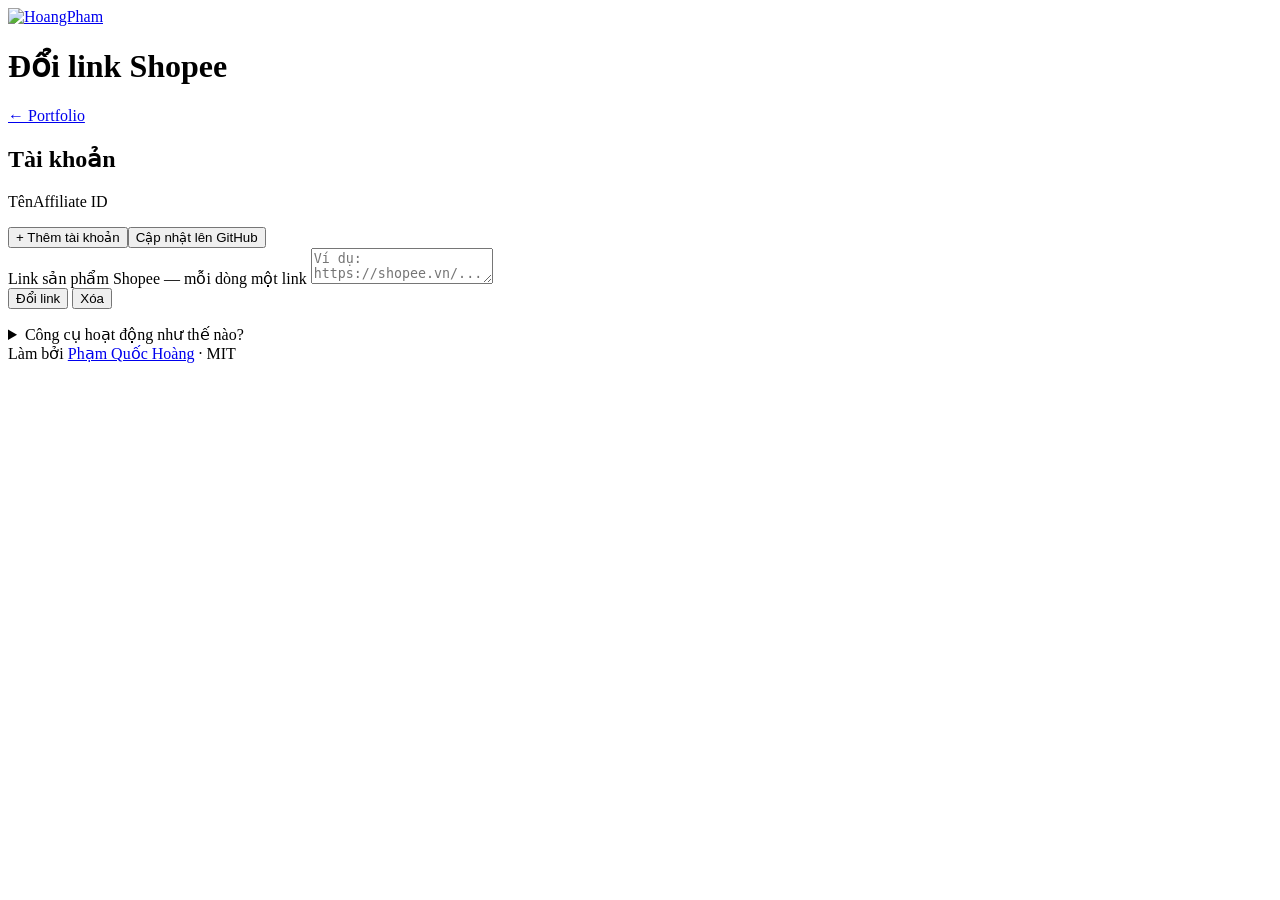
==== index.html @ 31e1b989 "style: add-account button next to publish" ====
<!doctype html>
<html lang="vi">
  <head>
    <meta charset="utf-8" />
    <!-- 404.html is a copy of this page so /link-converter/<name> works on GitHub Pages -->
    <base href="/link-converter/" />
    <meta name="viewport" content="width=device-width, initial-scale=1" />
    <meta name="robots" content="noindex" />
    <title>Shopee Link Converter – Đổi nhiều link Shopee theo nhiều Affiliate ID</title>
    <link rel="icon" href="brand/favicon.ico" sizes="any" />
    <link rel="icon" href="brand/hp-favicon.svg" type="image/svg+xml" />
    <link rel="stylesheet" href="style.css?v=31" />
  </head>
  <body>
    <main class="wrap">
      <header class="top">
        <a class="brand" href="https://hoangpham.is-a.dev" aria-label="HoangPham"><img src="brand/hp-icon.svg" alt="HoangPham" width="40" height="40" /></a>
        <div class="top-text"><h1>Đổi link Shopee</h1></div>
        <div class="top-actions">
          <a class="ghost back" href="https://hoangpham.is-a.dev/tools">← Portfolio</a>
        </div>
      </header>

      <div id="who" class="who" hidden></div>

      <section class="convert" id="accSection">
        <div class="sec-head"><h2>Tài khoản</h2><span id="accCount" class="muted small"></span></div>
        <div class="acc-head"><span>Tên</span><span>Affiliate ID</span><span></span></div>
        <div id="accounts" class="accounts"></div>
        <div class="publish-bar">
          <p id="pubStatus" class="pub-status muted small"></p>
          <div class="publish-actions"><button id="addAcc" class="outline" type="button">+ Thêm tài khoản</button><button id="publish" class="primary" type="button">Cập nhật lên GitHub</button></div>
        </div>
      </section>

      <section class="convert" id="convSection">
        <div class="field">
          <label for="links">Link sản phẩm Shopee — mỗi dòng một link</label>
          <textarea id="links" placeholder="Ví dụ: https://shopee.vn/..."></textarea>
        </div>
        <div class="bar-actions">
          <button id="run" class="primary" type="button">Đổi link</button>
          <button id="clear" class="outline" type="button">Xóa</button>
        </div>
        <p id="summary" class="label small"></p>
      </section>

      <section id="out" hidden>
        <div class="bar-actions" id="copyAll" style="margin-bottom:10px"></div>
        <div id="results" class="results"></div>
      </section>

      <details class="howto">
        <summary>Công cụ hoạt động như thế nào?</summary>
        <ol>
          <li>Mỗi tài khoản gồm tên (duy nhất) và Affiliate ID Shopee. Tên tạo ra link riêng dạng <code>hoangpham.is-a.dev/link-converter/ten-tai-khoan</code>.</li>
          <li>Gửi link đó cho bạn bè. Họ dán link sản phẩm Shopee (nhiều dòng cũng được) và nhận link đã gắn đúng Affiliate ID của tài khoản.</li>
          <li>Link gốc được làm sạch: gỡ link affiliate cũ, bỏ tham số theo dõi, chỉ giữ thông tin phân loại sản phẩm.</li>
        </ol>
        <p><b>Lưu ý:</b> link rút gọn (<code>s.shopee.vn/…</code>, <code>shp.ee/…</code>) cần mở ra trên trình duyệt để lấy link sản phẩm đầy đủ rồi mới dán vào, vì trang này chạy hoàn toàn trên máy bạn và không gọi máy chủ. Link tạo ra có dạng <code>s.shopee.vn/an_redir?origin_link=…&amp;affiliate_id=…</code>.</p>
      </details>

      <footer class="muted small">Làm bởi <a href="https://hoangpham.is-a.dev" target="_blank" rel="noopener">Phạm Quốc Hoàng</a> · MIT</footer>
    </main>
    <script src="shopee.js?v=31"></script>
    <script src="app.js?v=31"></script>
  </body>
</html>
---- style.css ----
:root {
  --bg: #ffffff;
  --fg: #0f172a;
  --muted: #64748b;
  --border: #e2e8f0;
  --soft: #f1f5f9;
  --primary: #2563eb;
  --primary-fg: #ffffff;
  --good: #16a34a;
  --warn: #d97706;
  color-scheme: light dark;
}
@media (prefers-color-scheme: dark) {
  :root {
    --bg: #0b1120;
    --fg: #e2e8f0;
    --muted: #94a3b8;
    --border: #1e293b;
    --soft: #111827;
    --primary: #3b82f6;
    --good: #4ade80;
    --warn: #fbbf24;
  }
}
* { box-sizing: border-box; }
body {
  margin: 0;
  background: var(--bg);
  color: var(--fg);
  font: 15px/1.6 ui-sans-serif, system-ui, -apple-system, "Segoe UI", Roboto, sans-serif;
}
.wrap { max-width: 860px; margin: 0 auto; padding: 32px 16px 48px; display: grid; gap: 16px; }
h1 { margin: 0; font-size: 26px; line-height: 1.25; }
a { color: var(--primary); }
.muted { color: var(--muted); }
.small { font-size: 12.5px; }
.top { display: flex; justify-content: space-between; align-items: flex-start; gap: 12px; }
.top p { margin: 4px 0 0; }
.top-actions { display: flex; gap: 4px; flex-shrink: 0; }
button, select, .ghost { font: inherit; color: inherit; cursor: pointer; }
.ghost {
  background: none; border: 0; border-radius: 999px; padding: 6px 10px;
  font-size: 13px; font-weight: 600; text-decoration: none; color: var(--fg);
}
.ghost:hover { background: var(--soft); }
.drop {
  width: 100%; display: flex; flex-direction: column; align-items: center; gap: 6px; text-align: center;
  padding: 36px 16px; border: 2px dashed var(--border); border-radius: 14px; background: none;
  transition: background .15s, border-color .15s;
}
.drop svg { color: var(--muted); }
.drop:hover, .drop.over { background: var(--soft); border-color: var(--primary); }
.panel { border: 1px solid var(--border); border-radius: 14px; padding: 16px; }
.settings { display: grid; gap: 14px; }
@media (max-width: 640px) { .settings { grid-template-columns: 1fr; } }
.field { display: grid; gap: 6px; }
.label { font-size: 12.5px; color: var(--muted); }
.label b { color: var(--fg); }
.seg { display: flex; gap: 4px; }
.seg button {
  flex: 1; padding: 6px 4px; border: 1px solid var(--border); border-radius: 8px; background: none;
  font-size: 12px; font-weight: 600;
}
.seg button.active { background: var(--primary); border-color: var(--primary); color: var(--primary-fg); }
input[type="range"] { width: 100%; accent-color: var(--primary); }
input[type="range"]:disabled { opacity: .4; }
select { width: 100%; padding: 6px 8px; border: 1px solid var(--border); border-radius: 8px; background: var(--bg); }
.bar { display: flex; flex-wrap: wrap; justify-content: space-between; align-items: center; gap: 8px; }
.bar p { margin: 0; }
.actions { display: flex; gap: 8px; }
.primary, .outline {
  height: 32px; padding: 0 12px; border-radius: 8px; font-size: 13px; font-weight: 600; border: 1px solid var(--primary);
}
.primary { background: var(--primary); color: var(--primary-fg); }
.outline { background: none; border-color: var(--border); }
.primary:disabled, .outline:disabled { opacity: .5; cursor: default; }
.good { color: var(--good); }
.warn { color: var(--warn); }
#list { list-style: none; margin: 12px 0 0; padding: 0; display: grid; gap: 8px; }
#list li { display: flex; align-items: center; gap: 12px; border: 1px solid var(--border); border-radius: 12px; padding: 8px; }
#list img { width: 56px; height: 56px; object-fit: cover; border-radius: 8px; border: 1px solid var(--border); flex-shrink: 0; }
#list .info { flex: 1; min-width: 0; font-size: 13.5px; }
#list .name { font-weight: 600; overflow: hidden; text-overflow: ellipsis; white-space: nowrap; }
#list .meta { font-size: 12.5px; color: var(--muted); }
footer { text-align: center; padding-top: 8px; }

/* List */
.row-actions { display: flex; gap: 6px; flex-shrink: 0; }
.icon { width: 30px; height: 30px; border: 1px solid var(--border); border-radius: 8px; background: none; color: var(--muted); }
.icon:hover { color: var(--warn); }

[hidden] { display: none !important; }

/* List actions: same-size buttons on one row */
.row-actions { display: flex; align-items: center; gap: 6px; flex-shrink: 0; }
.btn-sm {
  height: 32px; min-width: 32px; padding: 0 12px; display: inline-flex; align-items: center; justify-content: center; gap: 6px;
  border: 1px solid var(--border); border-radius: 8px; background: none; font-size: 13px; font-weight: 600;
}
.btn-sm:hover:not(:disabled) { background: var(--soft); }
.btn-sm:disabled { opacity: .5; cursor: default; }
.btn-icon { width: 32px; padding: 0; color: var(--muted); font-size: 14px; }
.btn-icon:hover { color: var(--warn); }
@media (max-width: 640px) {
  .btn-sm span { display: none; }
  .btn-sm { padding: 0; width: 32px; }
}

/* Convert bar */
.convert { display: grid; gap: 10px; border: 1px solid var(--border); border-radius: 14px; padding: 14px 16px; }
.convert .seg { max-width: 420px; }
.convert .seg button { padding: 8px 4px; font-size: 13px; }
.convert #quality { max-width: 520px; }
.drop { padding: 48px 16px; }
.seg button:disabled { opacity: .4; cursor: not-allowed; }

/* Brand */
.top { align-items: center; }
.brand { flex-shrink: 0; display: block; line-height: 0; }
.top-text { flex: 1; min-width: 0; }

/* File type badge */
.badge {
  width: 48px; height: 48px; flex-shrink: 0; display: grid; place-items: center; border-radius: 10px;
  font-size: 11px; font-weight: 800; letter-spacing: .02em; color: #fff; background: #64748b;
}
.badge.pdf { background: #dc2626; }
.badge.docx { background: #2563eb; }
.badge.pptx { background: #ea580c; }
.badge.xlsx { background: #16a34a; }
.note { margin: 0; }

/* How it works */
.howto { border: 1px solid var(--border); border-radius: 14px; padding: 0 16px; font-size: 14px; }
.howto summary { cursor: pointer; font-weight: 600; padding: 12px 0; }
.howto[open] summary { border-bottom: 1px solid var(--border); margin-bottom: 4px; }
.howto ol { padding-left: 20px; margin: 10px 0; }
.howto li { margin: 4px 0; }
.howto p { margin: 8px 0 12px; color: var(--muted); }
.howto p b { color: var(--fg); }
html[lang="vi"] .howto[lang="en"], html[lang="en"] .howto[lang="vi"] { display: none; }
.badge.docm { background: #2563eb; }
.badge.pptm { background: #ea580c; }
.badge.xlsm { background: #16a34a; }
.badge.odt { background: #0369a1; }
.badge.ods { background: #15803d; }
.badge.odp { background: #c2410c; }
.badge.epub { background: #7c3aed; }
.badge.jpg, .badge.jpeg, .badge.png, .badge.webp { background: #0891b2; }

/* Container like Tailwind's: full width with breakpoint max-widths */
.wrap { width: 100%; max-width: 1280px; padding: 32px 16px 48px; }
@media (min-width: 640px) { .wrap { padding-left: 24px; padding-right: 24px; } }
@media (min-width: 1024px) { .wrap { padding-left: 32px; padding-right: 32px; } }
kbd { font: 600 11.5px ui-monospace, monospace; padding: 1px 5px; border: 1px solid var(--border); border-bottom-width: 2px; border-radius: 5px; background: var(--soft); color: var(--fg); }

/* QR generator */
.qr-grid { display: grid; gap: 16px; grid-template-columns: 1fr; }
@media (min-width: 900px) { .qr-grid { grid-template-columns: minmax(0, 1fr) 360px; align-items: start; } }
.field { display: grid; gap: 6px; }
.field label { font-size: 12.5px; color: var(--muted); }
.field input, .field select, .field textarea {
  width: 100%; height: 38px; padding: 0 10px; border: 1px solid var(--border); border-radius: 8px;
  background: var(--bg); color: var(--fg); font: inherit; font-size: 14px;
}
.field textarea { height: 96px; padding: 8px 10px; resize: vertical; }
.row2 { display: grid; gap: 12px; grid-template-columns: 1fr; }
@media (min-width: 640px) { .row2 { grid-template-columns: 1fr 1fr; } }
.form { display: grid; gap: 12px; }
.seg-wrap { flex-wrap: wrap; }
.seg-wrap button { flex: 1 0 auto; padding: 8px 12px; font-size: 13px; }
.preview { display: grid; gap: 12px; justify-items: center; position: sticky; top: 16px; }
.preview canvas { width: 100%; max-width: 320px; height: auto; border-radius: 12px; border: 1px solid var(--border); background: #fff; }
.preview .actions { width: 100%; max-width: 320px; }
.preview .actions button { flex: 1; }
.colors { display: flex; gap: 12px; flex-wrap: wrap; align-items: center; }
.colors label { display: flex; gap: 6px; align-items: center; font-size: 13px; }
.colors input[type="color"] { width: 32px; height: 32px; padding: 0; border: 1px solid var(--border); border-radius: 8px; background: none; }
.check-row { display: flex; gap: 8px; align-items: center; font-size: 13px; }
.warn-text { color: var(--warn); font-size: 12.5px; min-height: 1em; text-align: center; }

/* Header: back link + mobile layout */
.top-actions { align-items: center; }
.back { color: var(--primary); }
@media (max-width: 640px) {
  .top { flex-wrap: wrap; align-items: flex-start; gap: 10px 12px; }
  .top-actions { order: -1; width: 100%; justify-content: flex-end; margin: -8px -10px 0 0; }
  .top-actions .back { margin-right: auto; margin-left: -10px; }
  .brand img { width: 36px; height: 36px; }
  h1 { font-size: 22px; }
  .top p { font-size: 13.5px; }
}

/* Select: own chevron icon (inline SVG), same look as inputs */
.select { position: relative; display: block; }
.select select { appearance: none; -webkit-appearance: none; cursor: pointer; padding-right: 38px; }
.select .chev {
  position: absolute; right: 12px; top: 50%; transform: translateY(-50%); pointer-events: none;
  color: var(--muted); transition: transform .15s, color .15s;
}
.select:hover .chev, .select select:focus + .chev { color: var(--primary); }
.select select:focus + .chev { transform: translateY(-50%) rotate(180deg); }
.field input:focus, .field select:focus, .field textarea:focus { outline: none; border-color: var(--primary); box-shadow: 0 0 0 3px color-mix(in srgb, var(--primary) 20%, transparent); }
.field select:hover, .field input:hover { border-color: color-mix(in srgb, var(--primary) 40%, var(--border)); }
.field select option { background: var(--bg); color: var(--fg); }

/* Option buttons: regular text weight */
.seg button, .seg button b, .seg-q b { font-weight: 400; }

/* Header: title only */
.top p[data-i18n="subtitle"] { display: none; }
.top { align-items: center; }

/* Minimal font weights: regular text everywhere, medium only for the title */
strong, b, button, .ghost, .primary, .outline, .btn-sm, .seg button, .seg button b,
summary, .howto summary, #list .name, .file-row .name, .page, label, .label b, #detected b { font-weight: 400; }
h1 { font-weight: 600; }
.badge { font-weight: 600; }

/* Style row: color chips + logo switch */
.colors { gap: 8px; }
.chip {
  display: inline-flex; align-items: center; gap: 10px; height: 44px; padding: 0 12px 0 6px;
  border: 1px solid var(--border); border-radius: 10px; background: var(--bg); cursor: pointer; font-size: 13px;
}
.chip:hover { border-color: color-mix(in srgb, var(--primary) 40%, var(--border)); }
.color-chip input[type="color"] {
  width: 32px; height: 32px; padding: 0; border: 0; border-radius: 7px; background: none; cursor: pointer;
}
.color-chip input[type="color"]::-webkit-color-swatch-wrapper { padding: 0; }
.color-chip input[type="color"]::-webkit-color-swatch { border: 1px solid var(--border); border-radius: 7px; }
.color-chip input[type="color"]::-moz-color-swatch { border: 1px solid var(--border); border-radius: 7px; }
.chip-text { display: grid; line-height: 1.2; }
.chip-text code { font: 11.5px ui-monospace, monospace; color: var(--muted); }
.switch { padding: 0 12px; }
.switch input { position: absolute; opacity: 0; pointer-events: none; }
.switch .track {
  position: relative; width: 34px; height: 20px; border-radius: 999px; background: var(--border); transition: background .15s; flex-shrink: 0;
}
.switch .track::after {
  content: ""; position: absolute; top: 2px; left: 2px; width: 16px; height: 16px; border-radius: 999px; background: #fff;
  box-shadow: 0 1px 2px rgba(0,0,0,.25); transition: transform .15s;
}
.switch input:checked + .track { background: var(--primary); }
.switch input:checked + .track::after { transform: translateX(14px); }
.switch input:focus-visible + .track { outline: 2px solid var(--primary); outline-offset: 2px; }
#pickLogo { height: 44px; border-radius: 10px; }

/* Shopee link converter */
.field textarea.mono { font: 13px/1.5 ui-monospace, SFMono-Regular, Menlo, monospace; height: 140px; }
.accounts { display: grid; gap: 8px; }
.acc-row { display: grid; grid-template-columns: 1fr 1fr 32px; gap: 8px; align-items: center; }
.acc-row input { height: 36px; padding: 0 10px; border: 1px solid var(--border); border-radius: 8px; background: var(--bg); color: var(--fg); font: inherit; font-size: 14px; }
.acc-row input.bad { border-color: var(--warn); }
.results { display: grid; gap: 10px; }
.res { border: 1px solid var(--border); border-radius: 12px; padding: 10px 12px; display: grid; gap: 8px; }
.res-head { font-size: 13px; color: var(--muted); overflow: hidden; text-overflow: ellipsis; white-space: nowrap; }
.res-head.err { color: var(--warn); white-space: normal; }
.res-line { display: grid; grid-template-columns: 140px 1fr auto; gap: 8px; align-items: center; }
.res-line b { font-size: 13px; overflow: hidden; text-overflow: ellipsis; white-space: nowrap; }
.res-line code { font: 12px ui-monospace, Menlo, monospace; background: var(--soft); border-radius: 6px; padding: 6px 8px; overflow: hidden; text-overflow: ellipsis; white-space: nowrap; }
@media (max-width: 640px) { .res-line { grid-template-columns: 1fr auto; } .res-line b { grid-column: 1 / -1; } .acc-row { grid-template-columns: 1fr 1fr 32px; } }
.bar-actions { display: flex; flex-wrap: wrap; gap: 8px; }

.acc-row{grid-template-columns:1fr 1fr auto auto}
.who{margin:0 0 12px;padding:10px 14px;border-radius:10px;background:#eef4ff;color:#1d4ed8;font-weight:600}
@media (max-width:640px){.acc-row{grid-template-columns:1fr 1fr}}
.acc{display:grid;gap:6px;padding-bottom:10px;border-bottom:1px dashed var(--border)}
.acc:last-child{border-bottom:0}
.acc-row{grid-template-columns:1fr 1fr 32px}
.acc-link{display:flex;gap:6px;align-items:center;min-width:0}
.acc-link code{flex:1;min-width:0;overflow:hidden;text-overflow:ellipsis;white-space:nowrap;padding:6px 10px;border-radius:8px;background:var(--soft,#f3f4f6);font-size:13px}
.acc-link a.btn-sm{text-decoration:none;display:inline-flex;align-items:center}
.acc-link.off code{color:var(--muted,#888)}
.acc-link.off button,.acc-link.off a{opacity:.4;pointer-events:none}
@media (max-width:640px){.acc-row{grid-template-columns:1fr 1fr 32px}}

/* Admin layout */
.top-text .sub{margin:2px 0 0}
.sec-head{display:flex;justify-content:space-between;align-items:flex-start;gap:12px;margin-bottom:14px}
.sec-head h2{margin:0 0 4px;font-size:17px}
.sec-head p{margin:0}
.pill{flex:none;padding:4px 10px;border-radius:999px;background:#eef4ff;color:#1d4ed8;font-size:12px;font-weight:600}
.acc-head{display:grid;grid-template-columns:1fr 1fr 32px;gap:8px;padding:0 2px 6px;font-size:12px;font-weight:600;color:var(--muted,#64748b);text-transform:uppercase;letter-spacing:.03em}
.accounts{display:grid;gap:10px}
.acc{padding:12px;border:1px solid var(--border);border-radius:12px;background:var(--bg);border-bottom:1px solid var(--border)}
.acc:last-child{border-bottom:1px solid var(--border)}
.acc-link{display:grid;grid-template-columns:auto 1fr auto auto;gap:8px;align-items:center;margin-top:8px}
.acc-link-label{font-size:12px;font-weight:600;color:var(--muted,#64748b);white-space:nowrap}
.acc-link code{padding:7px 10px;background:#f1f5f9;border-radius:8px;font-size:13px;color:#1d4ed8}
.acc-link .btn-sm{height:32px;padding:0 12px}
.acc-link a.btn-sm{justify-content:center;border:1px solid var(--border);border-radius:8px;color:inherit}
.add-acc{width:100%;margin-top:10px;height:40px;border:1px dashed var(--border);border-radius:12px;background:transparent;color:#1d4ed8;font:inherit;font-weight:600;cursor:pointer}
.add-acc:hover{background:#f8fafc}
.publish-bar{display:flex;justify-content:space-between;align-items:center;gap:12px;margin-top:16px;padding-top:14px;border-top:1px solid var(--border)}
.pub-status{margin:0}
.pub-status.ok{color:#15803d;font-weight:600}
.pub-status.err{color:#b91c1c;font-weight:600}
@media (max-width:640px){
  .acc-head{display:none}
  .acc-link{grid-template-columns:1fr auto auto}
  .acc-link-label{grid-column:1/-1}
  .publish-bar{flex-direction:column-reverse;align-items:stretch}
}
.acc-head{padding:0 13px 6px;grid-template-columns:1fr 1fr 32px}

/* Friend view: who this converter belongs to */
.who{display:flex;align-items:center;gap:14px;margin:0 0 16px;padding:16px 18px;border:1px solid var(--border);border-radius:14px;background:linear-gradient(135deg,#fff7f3 0%,#fff 60%);color:var(--fg);font-weight:400}
.who[hidden]{display:none}
.who-avatar{flex:none;display:grid;place-items:center;width:46px;height:46px;border-radius:50%;background:#ee4d2d;color:#fff;font-weight:700;font-size:16px;letter-spacing:.02em}
.who div{flex:1;min-width:0;display:grid;gap:2px}
.who small{font-size:13px;color:var(--muted,#64748b)}
.who strong{font-size:19px;line-height:1.2;font-weight:700}
.who-tag{flex:none;padding:5px 10px;border-radius:999px;background:#fff1ec;color:#d73211;font-size:12px;font-weight:600}
.who.missing{background:#fef2f2;border-color:#fecaca;color:#b91c1c;font-weight:600}
@media (max-width:640px){.who-tag{display:none}}
.acc-link .btn-sm{display:inline-flex;align-items:center;justify-content:center;height:34px;padding:0 14px;border:1px solid var(--border);border-radius:8px;background:var(--bg);color:var(--fg);font:inherit;font-size:13px;font-weight:600;white-space:nowrap;text-decoration:none;cursor:pointer}
.acc-link .btn-sm:hover{background:#f8fafc}
@media (max-width:640px){
  .acc-link{grid-template-columns:1fr 1fr}
  .acc-link-label,.acc-link code{grid-column:1/-1}
  .acc-link .btn-sm{height:38px}
}
.accounts,.acc,.acc-row,.acc-link{min-width:0}
.acc-row{grid-template-columns:minmax(0,1fr) minmax(0,1fr) 32px}
.acc-row input{min-width:0;width:100%}
.acc-link{grid-template-columns:auto minmax(0,1fr) auto auto}
.acc-link code{min-width:0;display:block}
@media (max-width:640px){
  .acc-link{grid-template-columns:minmax(0,1fr) minmax(0,1fr)}
  .acc-link .btn-sm{width:100%;padding:0}
}

.who{margin:0;padding:12px 16px;gap:12px}
.who-avatar{width:40px;height:40px;font-size:15px}
.who strong{font-size:18px}
#summary:empty{display:none}
/* Focus: border only, no ring/outline */
input:focus, textarea:focus, select:focus,
.field input:focus, .field textarea:focus, .field select:focus, .acc-row input:focus { outline: none; box-shadow: none; border-color: var(--primary); }

/* Friend view: plain "Tài khoản: <name>" line */
.who{display:block;margin:0;padding:0;border:0;background:none;font-size:14px;font-weight:400;color:var(--muted,#64748b)}
.who strong{font-size:inherit;font-weight:600;color:var(--fg)}
.who.missing{padding:10px 14px;border:1px solid #fecaca;border-radius:10px;background:#fef2f2;color:#b91c1c}

.toast{position:fixed;left:50%;bottom:24px;z-index:50;transform:translate(-50%,12px);padding:10px 16px;border-radius:10px;background:#0f172a;color:#fff;font-size:14px;font-weight:500;box-shadow:0 8px 24px rgba(15,23,42,.18);opacity:0;pointer-events:none;transition:opacity .18s,transform .18s}
.toast.show{opacity:1;transform:translate(-50%,0)}

/* Lighter weights, less noise */
.sec-head{align-items:baseline;margin-bottom:10px}
.sec-head h2{font-size:16px;font-weight:600;margin:0}
.acc-head{text-transform:none;letter-spacing:0;font-weight:400;font-size:13px}
.acc-link-label{font-weight:400}
.acc-link .btn-sm,.add-acc,.pub-status.ok,.pub-status.err,.toast{font-weight:400}
.acc-link code{color:var(--fg)}
.add-acc{color:var(--muted,#64748b)}
.add-acc:hover{color:var(--primary)}
.publish-bar{margin-top:12px;padding-top:12px}
.acc-link code{background:none;padding:0;border-radius:0;font-family:inherit;font-size:14px}
/* One text color and size for labels and values */
.acc-head,.acc-link-label,#accCount{color:var(--fg);font-size:14px}
/* Size scale: 14px text, 36px controls everywhere */
.acc-row input,.acc-link .btn-sm,.acc-row .btn-icon,.add-acc,#publish,#run,#clear{height:36px;font-size:14px}
.acc-row{grid-template-columns:minmax(0,1fr) minmax(0,1fr) 36px}
.acc-head{grid-template-columns:minmax(0,1fr) minmax(0,1fr) 36px}
.acc-row .btn-icon{width:36px;padding:0;display:inline-flex;align-items:center;justify-content:center}
.acc-link .btn-sm{padding:0 14px}
#publish,#run,#clear{padding:0 16px;border-radius:8px}
.add-acc{border-radius:8px}
.acc{padding:12px;border-radius:10px}
.acc-link{margin-top:10px}
.sec-head h2{font-size:16px}
@media (max-width:640px){.acc-link .btn-sm{height:36px}}

/* Friend results: full link, plain text */
#copyAll[hidden]{display:none}
.res{display:grid;gap:6px;padding:12px;border:1px solid var(--border);border-radius:10px;font-size:14px}
.res-row{margin:0;line-height:1.5;color:var(--fg)}
.res-url{word-break:break-all}
.res.err .res-row{color:var(--warn)}
.res-actions{display:flex;gap:8px;margin-top:4px}
.res-actions .btn-sm,#copyAll .btn-sm{display:inline-flex;align-items:center;justify-content:center;height:36px;padding:0 14px;border:1px solid var(--border);border-radius:8px;background:var(--bg);color:var(--fg);font:inherit;font-size:14px;font-weight:400;text-decoration:none;cursor:pointer}
.res-actions .btn-sm:hover,#copyAll .btn-sm:hover{background:#f8fafc}
#summary{color:var(--warn)}

.res{gap:8px;padding:14px 16px}
.res-row{display:grid;grid-template-columns:72px minmax(0,1fr);gap:12px;align-items:baseline}
.res-key{color:var(--muted,#64748b)}
.res-name{color:var(--fg);text-decoration:none}
.res-name:hover{text-decoration:underline}
.res-url{word-break:break-all;font-size:13px;line-height:1.5}
.res-actions{margin:4px 0 0 84px}
@media (max-width:640px){.res-row{grid-template-columns:1fr;gap:2px}.res-actions{margin-left:0}}
.res-key{color:var(--fg)}
.res-actions .btn-sm,#copyAll .btn-sm{white-space:nowrap;padding:0 14px;min-width:0}
@media (max-width:640px){
  .res-actions{display:grid;grid-template-columns:1fr 1fr;margin-left:0}
  .res-actions .btn-sm,#copyAll .btn-sm{width:100%}
  #copyAll{display:grid}
}

/* Result card: product name, then one link row like the admin page */
.res{gap:8px}
.res-name{display:block;overflow:hidden;text-overflow:ellipsis;white-space:nowrap;font-size:14px}
.res-link{display:grid;grid-template-columns:minmax(0,1fr) auto auto;gap:8px;align-items:center}
.res-link .res-url{overflow:hidden;text-overflow:ellipsis;white-space:nowrap;word-break:normal;color:var(--muted,#64748b);font-size:13px}
.res-link .btn-sm{display:inline-flex;align-items:center;justify-content:center;height:36px;padding:0 14px;border:1px solid var(--border);border-radius:8px;background:var(--bg);color:var(--fg);font:inherit;font-size:14px;font-weight:400;white-space:nowrap;text-decoration:none;cursor:pointer}
.res-link .btn-sm:hover{background:#f8fafc}
@media (max-width:640px){.res-link{grid-template-columns:1fr 1fr}.res-link .res-url{grid-column:1/-1}.res-link .btn-sm{width:100%}}

/* Copy = primary action, Mở link = secondary */
.acc-link .btn-copy,.res-link .btn-copy,#copyAll .btn-copy{background:var(--primary);border-color:var(--primary);color:#fff}
.acc-link .btn-copy:hover,.res-link .btn-copy:hover,#copyAll .btn-copy:hover{background:var(--primary);filter:brightness(.92)}

.publish-actions{display:flex;gap:8px}
#addAcc{height:36px;padding:0 16px;border:1px solid var(--border);border-radius:8px;background:var(--bg);color:var(--fg);font-size:14px;font-weight:400}
#addAcc:hover{background:#f8fafc}
@media (max-width:640px){.publish-actions{display:grid;grid-template-columns:1fr 1fr}}
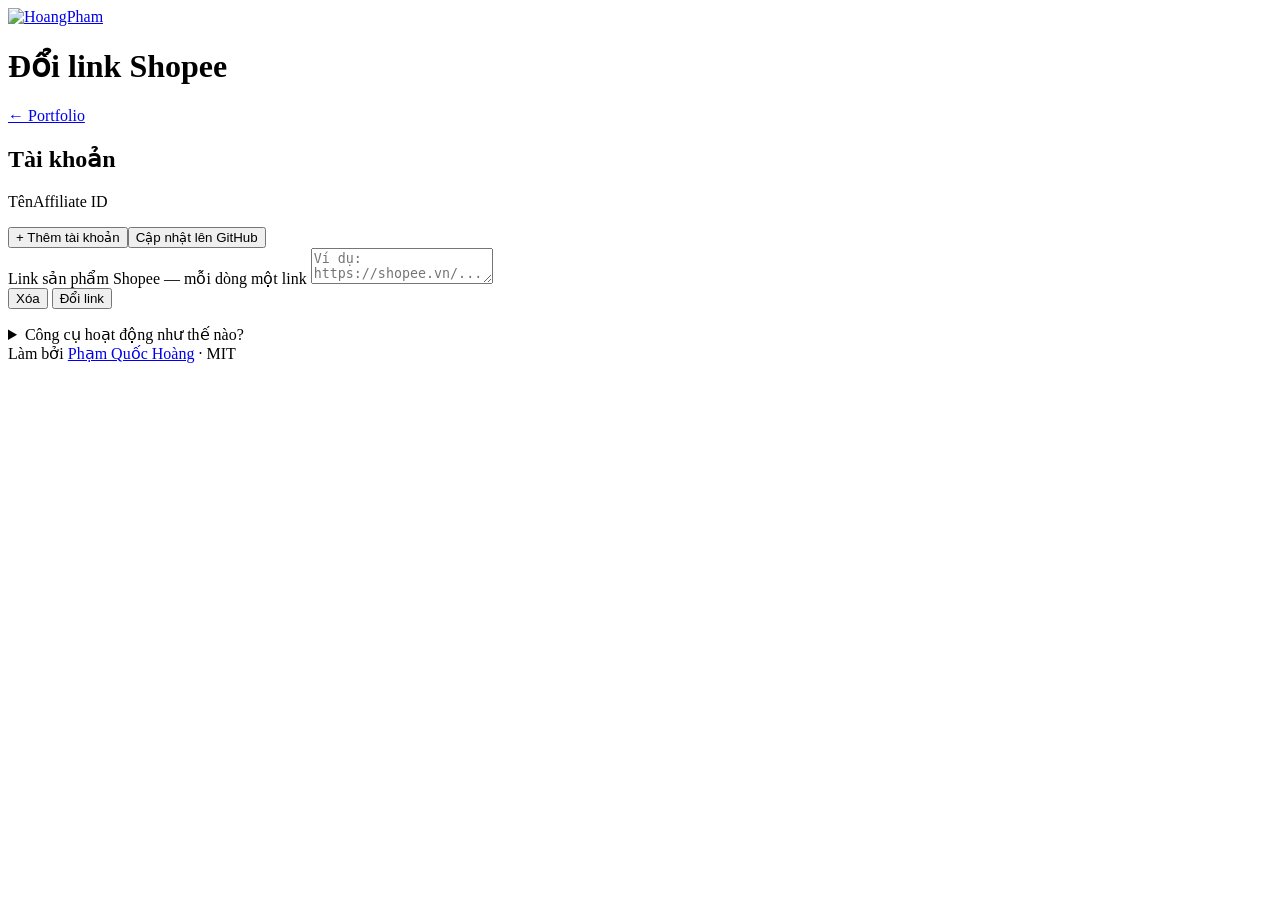
==== commit b22052de: "style: right-align convert buttons" ====
--- a/index.html
+++ b/index.html
@@ -9,7 +9,7 @@
     <title>Shopee Link Converter – Đổi nhiều link Shopee theo nhiều Affiliate ID</title>
     <link rel="icon" href="brand/favicon.ico" sizes="any" />
     <link rel="icon" href="brand/hp-favicon.svg" type="image/svg+xml" />
-    <link rel="stylesheet" href="style.css?v=31" />
+    <link rel="stylesheet" href="style.css?v=32" />
   </head>
   <body>
     <main class="wrap">
@@ -38,9 +38,9 @@
           <label for="links">Link sản phẩm Shopee — mỗi dòng một link</label>
           <textarea id="links" placeholder="Ví dụ: https://shopee.vn/..."></textarea>
         </div>
-        <div class="bar-actions">
+        <div class="bar-actions run-actions">
+          <button id="clear" class="outline" type="button">Xóa</button>
           <button id="run" class="primary" type="button">Đổi link</button>
-          <button id="clear" class="outline" type="button">Xóa</button>
         </div>
         <p id="summary" class="label small"></p>
       </section>
@@ -62,7 +62,7 @@
 
       <footer class="muted small">Làm bởi <a href="https://hoangpham.is-a.dev" target="_blank" rel="noopener">Phạm Quốc Hoàng</a> · MIT</footer>
     </main>
-    <script src="shopee.js?v=31"></script>
-    <script src="app.js?v=31"></script>
+    <script src="shopee.js?v=32"></script>
+    <script src="app.js?v=32"></script>
   </body>
 </html>
--- a/style.css
+++ b/style.css
@@ -417,3 +417,5 @@
 #addAcc{height:36px;padding:0 16px;border:1px solid var(--border);border-radius:8px;background:var(--bg);color:var(--fg);font-size:14px;font-weight:400}
 #addAcc:hover{background:#f8fafc}
 @media (max-width:640px){.publish-actions{display:grid;grid-template-columns:1fr 1fr}}
+.run-actions{justify-content:flex-end}
+#clear{background:var(--bg);color:var(--fg);border:1px solid var(--border);font-weight:400}
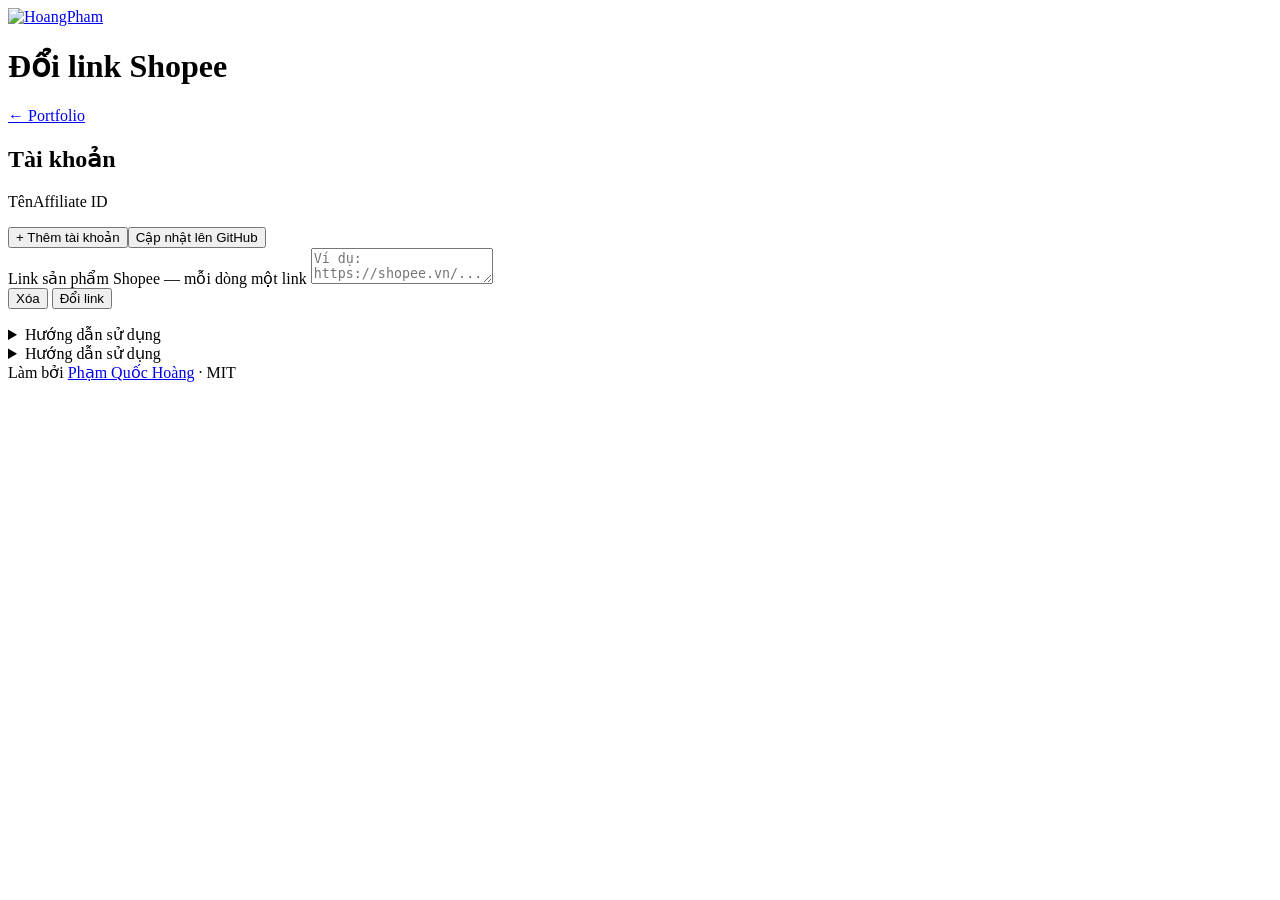
==== commit c8b18c68: "copy: short usage guide per page" ====
--- a/index.html
+++ b/index.html
@@ -6,63 +6,70 @@
     <base href="/link-converter/" />
     <meta name="viewport" content="width=device-width, initial-scale=1" />
     <meta name="robots" content="noindex" />
-    <title>Shopee Link Converter – Đổi nhiều link Shopee theo nhiều Affiliate ID</title>
+    <title>Link Converter – Đổi link Shopee theo tài khoản</title>
     <link rel="icon" href="brand/favicon.ico" sizes="any" />
     <link rel="icon" href="brand/hp-favicon.svg" type="image/svg+xml" />
-    <link rel="stylesheet" href="style.css?v=32" />
+    <link rel="stylesheet" href="style.css?v=35" />
   </head>
   <body>
     <main class="wrap">
       <header class="top">
         <a class="brand" href="https://hoangpham.is-a.dev" aria-label="HoangPham"><img src="brand/hp-icon.svg" alt="HoangPham" width="40" height="40" /></a>
         <div class="top-text"><h1>Đổi link Shopee</h1></div>
-        <div class="top-actions">
-          <a class="ghost back" href="https://hoangpham.is-a.dev/tools">← Portfolio</a>
-        </div>
+        <a class="back" href="https://hoangpham.is-a.dev/tools">← Portfolio</a>
       </header>
 
       <div id="who" class="who" hidden></div>
 
-      <section class="convert" id="accSection">
-        <div class="sec-head"><h2>Tài khoản</h2><span id="accCount" class="muted small"></span></div>
+      <section class="card" id="accSection">
+        <div class="sec-head"><h2>Tài khoản</h2><span id="accCount" class="small"></span></div>
         <div class="acc-head"><span>Tên</span><span>Affiliate ID</span><span></span></div>
         <div id="accounts" class="accounts"></div>
         <div class="publish-bar">
-          <p id="pubStatus" class="pub-status muted small"></p>
-          <div class="publish-actions"><button id="addAcc" class="outline" type="button">+ Thêm tài khoản</button><button id="publish" class="primary" type="button">Cập nhật lên GitHub</button></div>
+          <p id="pubStatus" class="status small"></p>
+          <div class="actions"><button id="addAcc" type="button">+ Thêm tài khoản</button><button id="publish" class="primary" type="button">Cập nhật lên GitHub</button></div>
         </div>
       </section>
 
-      <section class="convert" id="convSection">
+      <section class="card" id="convSection">
         <div class="field">
           <label for="links">Link sản phẩm Shopee — mỗi dòng một link</label>
           <textarea id="links" placeholder="Ví dụ: https://shopee.vn/..."></textarea>
         </div>
-        <div class="bar-actions run-actions">
-          <button id="clear" class="outline" type="button">Xóa</button>
+        <div class="actions">
+          <button id="clear" type="button">Xóa</button>
           <button id="run" class="primary" type="button">Đổi link</button>
         </div>
-        <p id="summary" class="label small"></p>
+        <p id="summary" class="summary"></p>
       </section>
 
       <section id="out" hidden>
-        <div class="bar-actions" id="copyAll" style="margin-bottom:10px"></div>
+        <div class="actions" id="copyAll"></div>
         <div id="results" class="results"></div>
       </section>
 
-      <details class="howto">
-        <summary>Công cụ hoạt động như thế nào?</summary>
+      <details class="howto" id="howtoShare">
+        <summary>Hướng dẫn sử dụng</summary>
         <ol>
-          <li>Mỗi tài khoản gồm tên (duy nhất) và Affiliate ID Shopee. Tên tạo ra link riêng dạng <code>hoangpham.is-a.dev/link-converter/ten-tai-khoan</code>.</li>
-          <li>Gửi link đó cho bạn bè. Họ dán link sản phẩm Shopee (nhiều dòng cũng được) và nhận link đã gắn đúng Affiliate ID của tài khoản.</li>
-          <li>Link gốc được làm sạch: gỡ link affiliate cũ, bỏ tham số theo dõi, chỉ giữ thông tin phân loại sản phẩm.</li>
+          <li>Dán link sản phẩm Shopee vào ô trên, mỗi dòng một link.</li>
+          <li>Bấm <b>Đổi link</b>.</li>
+          <li>Bấm <b>Sao chép</b> hoặc <b>Mở link</b> ở link vừa tạo.</li>
         </ol>
-        <p><b>Lưu ý:</b> link rút gọn (<code>s.shopee.vn/…</code>, <code>shp.ee/…</code>) cần mở ra trên trình duyệt để lấy link sản phẩm đầy đủ rồi mới dán vào, vì trang này chạy hoàn toàn trên máy bạn và không gọi máy chủ. Link tạo ra có dạng <code>s.shopee.vn/an_redir?origin_link=…&amp;affiliate_id=…</code>.</p>
+        <p>Link rút gọn (<code>s.shopee.vn/…</code>, <code>shp.ee/…</code>) cần mở trên trình duyệt trước để lấy link sản phẩm đầy đủ.</p>
+      </details>
+
+      <details class="howto" id="howtoAdmin">
+        <summary>Hướng dẫn sử dụng</summary>
+        <ol>
+          <li>Thêm tài khoản: nhập tên và Affiliate ID Shopee.</li>
+          <li>Bấm <b>Cập nhật lên GitHub</b> để lưu.</li>
+          <li>Sao chép link của tài khoản để dùng đổi link.</li>
+        </ol>
       </details>
 
       <footer class="muted small">Làm bởi <a href="https://hoangpham.is-a.dev" target="_blank" rel="noopener">Phạm Quốc Hoàng</a> · MIT</footer>
     </main>
-    <script src="shopee.js?v=32"></script>
-    <script src="app.js?v=32"></script>
+    <script src="shopee.js?v=35"></script>
+    <script src="app.js?v=35"></script>
   </body>
 </html>
--- a/style.css
+++ b/style.css
@@ -5,9 +5,8 @@
   --border: #e2e8f0;
   --soft: #f1f5f9;
   --primary: #2563eb;
-  --primary-fg: #ffffff;
-  --good: #16a34a;
-  --warn: #d97706;
+  --ok: #15803d;
+  --warn: #c2410c;
   color-scheme: light dark;
 }
 @media (prefers-color-scheme: dark) {
@@ -18,404 +17,110 @@
     --border: #1e293b;
     --soft: #111827;
     --primary: #3b82f6;
-    --good: #4ade80;
-    --warn: #fbbf24;
+    --ok: #4ade80;
+    --warn: #fb923c;
   }
 }
+
 * { box-sizing: border-box; }
+[hidden] { display: none !important; }
 body {
   margin: 0;
   background: var(--bg);
   color: var(--fg);
   font: 15px/1.6 ui-sans-serif, system-ui, -apple-system, "Segoe UI", Roboto, sans-serif;
 }
-.wrap { max-width: 860px; margin: 0 auto; padding: 32px 16px 48px; display: grid; gap: 16px; }
+a { color: var(--primary); }
+code { font: 13px ui-monospace, Menlo, monospace; }
+.muted { color: var(--muted); }
+.small { font-size: 13px; }
+
+/* Layout */
+/* Container like Tailwind's: full width, max 1280px, padding grows with the screen */
+.wrap { width: 100%; max-width: 1280px; margin: 0 auto; padding: 32px 16px 48px; display: grid; gap: 16px; }
+@media (min-width: 640px) { .wrap { padding-left: 24px; padding-right: 24px; } }
+@media (min-width: 1024px) { .wrap { padding-left: 32px; padding-right: 32px; } }
+.top { display: flex; align-items: center; gap: 12px; }
+.top-text { flex: 1; min-width: 0; }
 h1 { margin: 0; font-size: 26px; line-height: 1.25; }
-a { color: var(--primary); }
-.muted { color: var(--muted); }
-.small { font-size: 12.5px; }
-.top { display: flex; justify-content: space-between; align-items: flex-start; gap: 12px; }
-.top p { margin: 4px 0 0; }
-.top-actions { display: flex; gap: 4px; flex-shrink: 0; }
-button, select, .ghost { font: inherit; color: inherit; cursor: pointer; }
-.ghost {
-  background: none; border: 0; border-radius: 999px; padding: 6px 10px;
-  font-size: 13px; font-weight: 600; text-decoration: none; color: var(--fg);
+.brand img { display: block; border-radius: 10px; }
+.back { padding: 6px 10px; border-radius: 999px; font-size: 13px; text-decoration: none; }
+.back:hover { background: var(--soft); }
+.card { display: grid; gap: 10px; padding: 14px 16px; border: 1px solid var(--border); border-radius: 14px; }
+footer { text-align: center; }
+
+/* Controls: 14px text, 36px high */
+input, textarea, button, .btn {
+  font: inherit; font-size: 14px; color: var(--fg);
+  border: 1px solid var(--border); border-radius: 8px; background: var(--bg);
 }
-.ghost:hover { background: var(--soft); }
-.drop {
-  width: 100%; display: flex; flex-direction: column; align-items: center; gap: 6px; text-align: center;
-  padding: 36px 16px; border: 2px dashed var(--border); border-radius: 14px; background: none;
-  transition: background .15s, border-color .15s;
+input { height: 36px; width: 100%; min-width: 0; padding: 0 10px; }
+textarea { width: 100%; min-height: 96px; padding: 10px; resize: vertical; line-height: 1.5; }
+input:focus, textarea:focus { outline: none; border-color: var(--primary); }
+input.bad { border-color: var(--warn); }
+button, .btn {
+  display: inline-flex; align-items: center; justify-content: center;
+  height: 36px; padding: 0 14px; white-space: nowrap; text-decoration: none; cursor: pointer;
 }
-.drop svg { color: var(--muted); }
-.drop:hover, .drop.over { background: var(--soft); border-color: var(--primary); }
-.panel { border: 1px solid var(--border); border-radius: 14px; padding: 16px; }
-.settings { display: grid; gap: 14px; }
-@media (max-width: 640px) { .settings { grid-template-columns: 1fr; } }
+button:hover, .btn:hover { background: var(--soft); }
+button:disabled { opacity: .5; cursor: default; }
+.primary { background: var(--primary); border-color: var(--primary); color: #fff; }
+.primary:hover { background: var(--primary); filter: brightness(.92); }
+.icon { width: 36px; padding: 0; }
+.actions { display: flex; justify-content: flex-end; gap: 8px; }
+
+/* Admin: accounts */
+.sec-head { display: flex; justify-content: space-between; align-items: baseline; }
+.sec-head h2 { margin: 0; font-size: 16px; font-weight: 600; }
+.acc-head, .acc-row { display: grid; grid-template-columns: minmax(0, 1fr) minmax(0, 1fr) 36px; gap: 8px; align-items: center; }
+.acc-head { padding: 0 13px; font-size: 14px; }
+.accounts { display: grid; gap: 10px; }
+.acc { padding: 12px; border: 1px solid var(--border); border-radius: 10px; }
+.acc-link { display: grid; grid-template-columns: auto minmax(0, 1fr) auto auto; gap: 8px; align-items: center; margin-top: 10px; font-size: 14px; }
+.acc-link .url { overflow: hidden; text-overflow: ellipsis; white-space: nowrap; }
+.acc-link.off .url { color: var(--muted); }
+.acc-link.off button, .acc-link.off a { opacity: .4; pointer-events: none; }
+.publish-bar { display: flex; justify-content: space-between; align-items: center; gap: 12px; padding-top: 12px; border-top: 1px solid var(--border); }
+.status { margin: 0; color: var(--muted); }
+.status.ok { color: var(--ok); }
+.status.err { color: var(--warn); }
+
+/* Friend view */
+.who { font-size: 14px; color: var(--muted); }
+.who strong { font-weight: 600; color: var(--fg); }
+.who.missing { padding: 10px 14px; border: 1px solid var(--warn); border-radius: 10px; color: var(--warn); }
 .field { display: grid; gap: 6px; }
-.label { font-size: 12.5px; color: var(--muted); }
-.label b { color: var(--fg); }
-.seg { display: flex; gap: 4px; }
-.seg button {
-  flex: 1; padding: 6px 4px; border: 1px solid var(--border); border-radius: 8px; background: none;
-  font-size: 12px; font-weight: 600;
-}
-.seg button.active { background: var(--primary); border-color: var(--primary); color: var(--primary-fg); }
-input[type="range"] { width: 100%; accent-color: var(--primary); }
-input[type="range"]:disabled { opacity: .4; }
-select { width: 100%; padding: 6px 8px; border: 1px solid var(--border); border-radius: 8px; background: var(--bg); }
-.bar { display: flex; flex-wrap: wrap; justify-content: space-between; align-items: center; gap: 8px; }
-.bar p { margin: 0; }
-.actions { display: flex; gap: 8px; }
-.primary, .outline {
-  height: 32px; padding: 0 12px; border-radius: 8px; font-size: 13px; font-weight: 600; border: 1px solid var(--primary);
-}
-.primary { background: var(--primary); color: var(--primary-fg); }
-.outline { background: none; border-color: var(--border); }
-.primary:disabled, .outline:disabled { opacity: .5; cursor: default; }
-.good { color: var(--good); }
-.warn { color: var(--warn); }
-#list { list-style: none; margin: 12px 0 0; padding: 0; display: grid; gap: 8px; }
-#list li { display: flex; align-items: center; gap: 12px; border: 1px solid var(--border); border-radius: 12px; padding: 8px; }
-#list img { width: 56px; height: 56px; object-fit: cover; border-radius: 8px; border: 1px solid var(--border); flex-shrink: 0; }
-#list .info { flex: 1; min-width: 0; font-size: 13.5px; }
-#list .name { font-weight: 600; overflow: hidden; text-overflow: ellipsis; white-space: nowrap; }
-#list .meta { font-size: 12.5px; color: var(--muted); }
-footer { text-align: center; padding-top: 8px; }
-
-/* List */
-.row-actions { display: flex; gap: 6px; flex-shrink: 0; }
-.icon { width: 30px; height: 30px; border: 1px solid var(--border); border-radius: 8px; background: none; color: var(--muted); }
-.icon:hover { color: var(--warn); }
-
-[hidden] { display: none !important; }
-
-/* List actions: same-size buttons on one row */
-.row-actions { display: flex; align-items: center; gap: 6px; flex-shrink: 0; }
-.btn-sm {
-  height: 32px; min-width: 32px; padding: 0 12px; display: inline-flex; align-items: center; justify-content: center; gap: 6px;
-  border: 1px solid var(--border); border-radius: 8px; background: none; font-size: 13px; font-weight: 600;
-}
-.btn-sm:hover:not(:disabled) { background: var(--soft); }
-.btn-sm:disabled { opacity: .5; cursor: default; }
-.btn-icon { width: 32px; padding: 0; color: var(--muted); font-size: 14px; }
-.btn-icon:hover { color: var(--warn); }
-@media (max-width: 640px) {
-  .btn-sm span { display: none; }
-  .btn-sm { padding: 0; width: 32px; }
-}
-
-/* Convert bar */
-.convert { display: grid; gap: 10px; border: 1px solid var(--border); border-radius: 14px; padding: 14px 16px; }
-.convert .seg { max-width: 420px; }
-.convert .seg button { padding: 8px 4px; font-size: 13px; }
-.convert #quality { max-width: 520px; }
-.drop { padding: 48px 16px; }
-.seg button:disabled { opacity: .4; cursor: not-allowed; }
-
-/* Brand */
-.top { align-items: center; }
-.brand { flex-shrink: 0; display: block; line-height: 0; }
-.top-text { flex: 1; min-width: 0; }
-
-/* File type badge */
-.badge {
-  width: 48px; height: 48px; flex-shrink: 0; display: grid; place-items: center; border-radius: 10px;
-  font-size: 11px; font-weight: 800; letter-spacing: .02em; color: #fff; background: #64748b;
-}
-.badge.pdf { background: #dc2626; }
-.badge.docx { background: #2563eb; }
-.badge.pptx { background: #ea580c; }
-.badge.xlsx { background: #16a34a; }
-.note { margin: 0; }
+.field label { font-size: 13px; color: var(--muted); }
+.summary { margin: 0; font-size: 13px; color: var(--warn); }
+.summary:empty { display: none; }
+#out { display: grid; gap: 10px; }
+.res { display: grid; gap: 8px; padding: 14px 16px; border: 1px solid var(--border); border-radius: 10px; font-size: 14px; }
+.res.err { color: var(--warn); }
+.res-name { overflow: hidden; text-overflow: ellipsis; white-space: nowrap; color: var(--fg); text-decoration: none; }
+.res-name:hover { text-decoration: underline; }
+.res-link { display: grid; grid-template-columns: minmax(0, 1fr) auto auto; gap: 8px; align-items: center; }
+.res-link .url { overflow: hidden; text-overflow: ellipsis; white-space: nowrap; font-size: 13px; color: var(--muted); }
 
 /* How it works */
 .howto { border: 1px solid var(--border); border-radius: 14px; padding: 0 16px; font-size: 14px; }
-.howto summary { cursor: pointer; font-weight: 600; padding: 12px 0; }
+.howto summary { cursor: pointer; padding: 12px 0; }
 .howto[open] summary { border-bottom: 1px solid var(--border); margin-bottom: 4px; }
-.howto ol { padding-left: 20px; margin: 10px 0; }
-.howto li { margin: 4px 0; }
-.howto p { margin: 8px 0 12px; color: var(--muted); }
-.howto p b { color: var(--fg); }
-html[lang="vi"] .howto[lang="en"], html[lang="en"] .howto[lang="vi"] { display: none; }
-.badge.docm { background: #2563eb; }
-.badge.pptm { background: #ea580c; }
-.badge.xlsm { background: #16a34a; }
-.badge.odt { background: #0369a1; }
-.badge.ods { background: #15803d; }
-.badge.odp { background: #c2410c; }
-.badge.epub { background: #7c3aed; }
-.badge.jpg, .badge.jpeg, .badge.png, .badge.webp { background: #0891b2; }
+.howto ol { padding-left: 20px; }
 
-/* Container like Tailwind's: full width with breakpoint max-widths */
-.wrap { width: 100%; max-width: 1280px; padding: 32px 16px 48px; }
-@media (min-width: 640px) { .wrap { padding-left: 24px; padding-right: 24px; } }
-@media (min-width: 1024px) { .wrap { padding-left: 32px; padding-right: 32px; } }
-kbd { font: 600 11.5px ui-monospace, monospace; padding: 1px 5px; border: 1px solid var(--border); border-bottom-width: 2px; border-radius: 5px; background: var(--soft); color: var(--fg); }
+/* Toast */
+.toast {
+  position: fixed; left: 50%; bottom: 24px; z-index: 50; transform: translate(-50%, 12px);
+  padding: 10px 16px; border-radius: 10px; background: #0f172a; color: #fff; font-size: 14px;
+  box-shadow: 0 8px 24px rgba(15, 23, 42, .18); opacity: 0; pointer-events: none; transition: opacity .18s, transform .18s;
+}
+.toast.show { opacity: 1; transform: translate(-50%, 0); }
 
-/* QR generator */
-.qr-grid { display: grid; gap: 16px; grid-template-columns: 1fr; }
-@media (min-width: 900px) { .qr-grid { grid-template-columns: minmax(0, 1fr) 360px; align-items: start; } }
-.field { display: grid; gap: 6px; }
-.field label { font-size: 12.5px; color: var(--muted); }
-.field input, .field select, .field textarea {
-  width: 100%; height: 38px; padding: 0 10px; border: 1px solid var(--border); border-radius: 8px;
-  background: var(--bg); color: var(--fg); font: inherit; font-size: 14px;
+@media (max-width: 640px) {
+  .acc-head { display: none; }
+  .acc-link, .res-link { grid-template-columns: 1fr 1fr; }
+  .acc-link > span, .acc-link .url, .res-link .url { grid-column: 1 / -1; }
+  .publish-bar { flex-direction: column-reverse; align-items: stretch; }
+  .actions { display: grid; grid-template-columns: 1fr 1fr; }
+  #copyAll { grid-template-columns: 1fr; }
+  .acc-link button, .acc-link .btn, .res-link button, .res-link .btn, #copyAll button { width: 100%; }
 }
-.field textarea { height: 96px; padding: 8px 10px; resize: vertical; }
-.row2 { display: grid; gap: 12px; grid-template-columns: 1fr; }
-@media (min-width: 640px) { .row2 { grid-template-columns: 1fr 1fr; } }
-.form { display: grid; gap: 12px; }
-.seg-wrap { flex-wrap: wrap; }
-.seg-wrap button { flex: 1 0 auto; padding: 8px 12px; font-size: 13px; }
-.preview { display: grid; gap: 12px; justify-items: center; position: sticky; top: 16px; }
-.preview canvas { width: 100%; max-width: 320px; height: auto; border-radius: 12px; border: 1px solid var(--border); background: #fff; }
-.preview .actions { width: 100%; max-width: 320px; }
-.preview .actions button { flex: 1; }
-.colors { display: flex; gap: 12px; flex-wrap: wrap; align-items: center; }
-.colors label { display: flex; gap: 6px; align-items: center; font-size: 13px; }
-.colors input[type="color"] { width: 32px; height: 32px; padding: 0; border: 1px solid var(--border); border-radius: 8px; background: none; }
-.check-row { display: flex; gap: 8px; align-items: center; font-size: 13px; }
-.warn-text { color: var(--warn); font-size: 12.5px; min-height: 1em; text-align: center; }
-
-/* Header: back link + mobile layout */
-.top-actions { align-items: center; }
-.back { color: var(--primary); }
-@media (max-width: 640px) {
-  .top { flex-wrap: wrap; align-items: flex-start; gap: 10px 12px; }
-  .top-actions { order: -1; width: 100%; justify-content: flex-end; margin: -8px -10px 0 0; }
-  .top-actions .back { margin-right: auto; margin-left: -10px; }
-  .brand img { width: 36px; height: 36px; }
-  h1 { font-size: 22px; }
-  .top p { font-size: 13.5px; }
-}
-
-/* Select: own chevron icon (inline SVG), same look as inputs */
-.select { position: relative; display: block; }
-.select select { appearance: none; -webkit-appearance: none; cursor: pointer; padding-right: 38px; }
-.select .chev {
-  position: absolute; right: 12px; top: 50%; transform: translateY(-50%); pointer-events: none;
-  color: var(--muted); transition: transform .15s, color .15s;
-}
-.select:hover .chev, .select select:focus + .chev { color: var(--primary); }
-.select select:focus + .chev { transform: translateY(-50%) rotate(180deg); }
-.field input:focus, .field select:focus, .field textarea:focus { outline: none; border-color: var(--primary); box-shadow: 0 0 0 3px color-mix(in srgb, var(--primary) 20%, transparent); }
-.field select:hover, .field input:hover { border-color: color-mix(in srgb, var(--primary) 40%, var(--border)); }
-.field select option { background: var(--bg); color: var(--fg); }
-
-/* Option buttons: regular text weight */
-.seg button, .seg button b, .seg-q b { font-weight: 400; }
-
-/* Header: title only */
-.top p[data-i18n="subtitle"] { display: none; }
-.top { align-items: center; }
-
-/* Minimal font weights: regular text everywhere, medium only for the title */
-strong, b, button, .ghost, .primary, .outline, .btn-sm, .seg button, .seg button b,
-summary, .howto summary, #list .name, .file-row .name, .page, label, .label b, #detected b { font-weight: 400; }
-h1 { font-weight: 600; }
-.badge { font-weight: 600; }
-
-/* Style row: color chips + logo switch */
-.colors { gap: 8px; }
-.chip {
-  display: inline-flex; align-items: center; gap: 10px; height: 44px; padding: 0 12px 0 6px;
-  border: 1px solid var(--border); border-radius: 10px; background: var(--bg); cursor: pointer; font-size: 13px;
-}
-.chip:hover { border-color: color-mix(in srgb, var(--primary) 40%, var(--border)); }
-.color-chip input[type="color"] {
-  width: 32px; height: 32px; padding: 0; border: 0; border-radius: 7px; background: none; cursor: pointer;
-}
-.color-chip input[type="color"]::-webkit-color-swatch-wrapper { padding: 0; }
-.color-chip input[type="color"]::-webkit-color-swatch { border: 1px solid var(--border); border-radius: 7px; }
-.color-chip input[type="color"]::-moz-color-swatch { border: 1px solid var(--border); border-radius: 7px; }
-.chip-text { display: grid; line-height: 1.2; }
-.chip-text code { font: 11.5px ui-monospace, monospace; color: var(--muted); }
-.switch { padding: 0 12px; }
-.switch input { position: absolute; opacity: 0; pointer-events: none; }
-.switch .track {
-  position: relative; width: 34px; height: 20px; border-radius: 999px; background: var(--border); transition: background .15s; flex-shrink: 0;
-}
-.switch .track::after {
-  content: ""; position: absolute; top: 2px; left: 2px; width: 16px; height: 16px; border-radius: 999px; background: #fff;
-  box-shadow: 0 1px 2px rgba(0,0,0,.25); transition: transform .15s;
-}
-.switch input:checked + .track { background: var(--primary); }
-.switch input:checked + .track::after { transform: translateX(14px); }
-.switch input:focus-visible + .track { outline: 2px solid var(--primary); outline-offset: 2px; }
-#pickLogo { height: 44px; border-radius: 10px; }
-
-/* Shopee link converter */
-.field textarea.mono { font: 13px/1.5 ui-monospace, SFMono-Regular, Menlo, monospace; height: 140px; }
-.accounts { display: grid; gap: 8px; }
-.acc-row { display: grid; grid-template-columns: 1fr 1fr 32px; gap: 8px; align-items: center; }
-.acc-row input { height: 36px; padding: 0 10px; border: 1px solid var(--border); border-radius: 8px; background: var(--bg); color: var(--fg); font: inherit; font-size: 14px; }
-.acc-row input.bad { border-color: var(--warn); }
-.results { display: grid; gap: 10px; }
-.res { border: 1px solid var(--border); border-radius: 12px; padding: 10px 12px; display: grid; gap: 8px; }
-.res-head { font-size: 13px; color: var(--muted); overflow: hidden; text-overflow: ellipsis; white-space: nowrap; }
-.res-head.err { color: var(--warn); white-space: normal; }
-.res-line { display: grid; grid-template-columns: 140px 1fr auto; gap: 8px; align-items: center; }
-.res-line b { font-size: 13px; overflow: hidden; text-overflow: ellipsis; white-space: nowrap; }
-.res-line code { font: 12px ui-monospace, Menlo, monospace; background: var(--soft); border-radius: 6px; padding: 6px 8px; overflow: hidden; text-overflow: ellipsis; white-space: nowrap; }
-@media (max-width: 640px) { .res-line { grid-template-columns: 1fr auto; } .res-line b { grid-column: 1 / -1; } .acc-row { grid-template-columns: 1fr 1fr 32px; } }
-.bar-actions { display: flex; flex-wrap: wrap; gap: 8px; }
-
-.acc-row{grid-template-columns:1fr 1fr auto auto}
-.who{margin:0 0 12px;padding:10px 14px;border-radius:10px;background:#eef4ff;color:#1d4ed8;font-weight:600}
-@media (max-width:640px){.acc-row{grid-template-columns:1fr 1fr}}
-.acc{display:grid;gap:6px;padding-bottom:10px;border-bottom:1px dashed var(--border)}
-.acc:last-child{border-bottom:0}
-.acc-row{grid-template-columns:1fr 1fr 32px}
-.acc-link{display:flex;gap:6px;align-items:center;min-width:0}
-.acc-link code{flex:1;min-width:0;overflow:hidden;text-overflow:ellipsis;white-space:nowrap;padding:6px 10px;border-radius:8px;background:var(--soft,#f3f4f6);font-size:13px}
-.acc-link a.btn-sm{text-decoration:none;display:inline-flex;align-items:center}
-.acc-link.off code{color:var(--muted,#888)}
-.acc-link.off button,.acc-link.off a{opacity:.4;pointer-events:none}
-@media (max-width:640px){.acc-row{grid-template-columns:1fr 1fr 32px}}
-
-/* Admin layout */
-.top-text .sub{margin:2px 0 0}
-.sec-head{display:flex;justify-content:space-between;align-items:flex-start;gap:12px;margin-bottom:14px}
-.sec-head h2{margin:0 0 4px;font-size:17px}
-.sec-head p{margin:0}
-.pill{flex:none;padding:4px 10px;border-radius:999px;background:#eef4ff;color:#1d4ed8;font-size:12px;font-weight:600}
-.acc-head{display:grid;grid-template-columns:1fr 1fr 32px;gap:8px;padding:0 2px 6px;font-size:12px;font-weight:600;color:var(--muted,#64748b);text-transform:uppercase;letter-spacing:.03em}
-.accounts{display:grid;gap:10px}
-.acc{padding:12px;border:1px solid var(--border);border-radius:12px;background:var(--bg);border-bottom:1px solid var(--border)}
-.acc:last-child{border-bottom:1px solid var(--border)}
-.acc-link{display:grid;grid-template-columns:auto 1fr auto auto;gap:8px;align-items:center;margin-top:8px}
-.acc-link-label{font-size:12px;font-weight:600;color:var(--muted,#64748b);white-space:nowrap}
-.acc-link code{padding:7px 10px;background:#f1f5f9;border-radius:8px;font-size:13px;color:#1d4ed8}
-.acc-link .btn-sm{height:32px;padding:0 12px}
-.acc-link a.btn-sm{justify-content:center;border:1px solid var(--border);border-radius:8px;color:inherit}
-.add-acc{width:100%;margin-top:10px;height:40px;border:1px dashed var(--border);border-radius:12px;background:transparent;color:#1d4ed8;font:inherit;font-weight:600;cursor:pointer}
-.add-acc:hover{background:#f8fafc}
-.publish-bar{display:flex;justify-content:space-between;align-items:center;gap:12px;margin-top:16px;padding-top:14px;border-top:1px solid var(--border)}
-.pub-status{margin:0}
-.pub-status.ok{color:#15803d;font-weight:600}
-.pub-status.err{color:#b91c1c;font-weight:600}
-@media (max-width:640px){
-  .acc-head{display:none}
-  .acc-link{grid-template-columns:1fr auto auto}
-  .acc-link-label{grid-column:1/-1}
-  .publish-bar{flex-direction:column-reverse;align-items:stretch}
-}
-.acc-head{padding:0 13px 6px;grid-template-columns:1fr 1fr 32px}
-
-/* Friend view: who this converter belongs to */
-.who{display:flex;align-items:center;gap:14px;margin:0 0 16px;padding:16px 18px;border:1px solid var(--border);border-radius:14px;background:linear-gradient(135deg,#fff7f3 0%,#fff 60%);color:var(--fg);font-weight:400}
-.who[hidden]{display:none}
-.who-avatar{flex:none;display:grid;place-items:center;width:46px;height:46px;border-radius:50%;background:#ee4d2d;color:#fff;font-weight:700;font-size:16px;letter-spacing:.02em}
-.who div{flex:1;min-width:0;display:grid;gap:2px}
-.who small{font-size:13px;color:var(--muted,#64748b)}
-.who strong{font-size:19px;line-height:1.2;font-weight:700}
-.who-tag{flex:none;padding:5px 10px;border-radius:999px;background:#fff1ec;color:#d73211;font-size:12px;font-weight:600}
-.who.missing{background:#fef2f2;border-color:#fecaca;color:#b91c1c;font-weight:600}
-@media (max-width:640px){.who-tag{display:none}}
-.acc-link .btn-sm{display:inline-flex;align-items:center;justify-content:center;height:34px;padding:0 14px;border:1px solid var(--border);border-radius:8px;background:var(--bg);color:var(--fg);font:inherit;font-size:13px;font-weight:600;white-space:nowrap;text-decoration:none;cursor:pointer}
-.acc-link .btn-sm:hover{background:#f8fafc}
-@media (max-width:640px){
-  .acc-link{grid-template-columns:1fr 1fr}
-  .acc-link-label,.acc-link code{grid-column:1/-1}
-  .acc-link .btn-sm{height:38px}
-}
-.accounts,.acc,.acc-row,.acc-link{min-width:0}
-.acc-row{grid-template-columns:minmax(0,1fr) minmax(0,1fr) 32px}
-.acc-row input{min-width:0;width:100%}
-.acc-link{grid-template-columns:auto minmax(0,1fr) auto auto}
-.acc-link code{min-width:0;display:block}
-@media (max-width:640px){
-  .acc-link{grid-template-columns:minmax(0,1fr) minmax(0,1fr)}
-  .acc-link .btn-sm{width:100%;padding:0}
-}
-
-.who{margin:0;padding:12px 16px;gap:12px}
-.who-avatar{width:40px;height:40px;font-size:15px}
-.who strong{font-size:18px}
-#summary:empty{display:none}
-/* Focus: border only, no ring/outline */
-input:focus, textarea:focus, select:focus,
-.field input:focus, .field textarea:focus, .field select:focus, .acc-row input:focus { outline: none; box-shadow: none; border-color: var(--primary); }
-
-/* Friend view: plain "Tài khoản: <name>" line */
-.who{display:block;margin:0;padding:0;border:0;background:none;font-size:14px;font-weight:400;color:var(--muted,#64748b)}
-.who strong{font-size:inherit;font-weight:600;color:var(--fg)}
-.who.missing{padding:10px 14px;border:1px solid #fecaca;border-radius:10px;background:#fef2f2;color:#b91c1c}
-
-.toast{position:fixed;left:50%;bottom:24px;z-index:50;transform:translate(-50%,12px);padding:10px 16px;border-radius:10px;background:#0f172a;color:#fff;font-size:14px;font-weight:500;box-shadow:0 8px 24px rgba(15,23,42,.18);opacity:0;pointer-events:none;transition:opacity .18s,transform .18s}
-.toast.show{opacity:1;transform:translate(-50%,0)}
-
-/* Lighter weights, less noise */
-.sec-head{align-items:baseline;margin-bottom:10px}
-.sec-head h2{font-size:16px;font-weight:600;margin:0}
-.acc-head{text-transform:none;letter-spacing:0;font-weight:400;font-size:13px}
-.acc-link-label{font-weight:400}
-.acc-link .btn-sm,.add-acc,.pub-status.ok,.pub-status.err,.toast{font-weight:400}
-.acc-link code{color:var(--fg)}
-.add-acc{color:var(--muted,#64748b)}
-.add-acc:hover{color:var(--primary)}
-.publish-bar{margin-top:12px;padding-top:12px}
-.acc-link code{background:none;padding:0;border-radius:0;font-family:inherit;font-size:14px}
-/* One text color and size for labels and values */
-.acc-head,.acc-link-label,#accCount{color:var(--fg);font-size:14px}
-/* Size scale: 14px text, 36px controls everywhere */
-.acc-row input,.acc-link .btn-sm,.acc-row .btn-icon,.add-acc,#publish,#run,#clear{height:36px;font-size:14px}
-.acc-row{grid-template-columns:minmax(0,1fr) minmax(0,1fr) 36px}
-.acc-head{grid-template-columns:minmax(0,1fr) minmax(0,1fr) 36px}
-.acc-row .btn-icon{width:36px;padding:0;display:inline-flex;align-items:center;justify-content:center}
-.acc-link .btn-sm{padding:0 14px}
-#publish,#run,#clear{padding:0 16px;border-radius:8px}
-.add-acc{border-radius:8px}
-.acc{padding:12px;border-radius:10px}
-.acc-link{margin-top:10px}
-.sec-head h2{font-size:16px}
-@media (max-width:640px){.acc-link .btn-sm{height:36px}}
-
-/* Friend results: full link, plain text */
-#copyAll[hidden]{display:none}
-.res{display:grid;gap:6px;padding:12px;border:1px solid var(--border);border-radius:10px;font-size:14px}
-.res-row{margin:0;line-height:1.5;color:var(--fg)}
-.res-url{word-break:break-all}
-.res.err .res-row{color:var(--warn)}
-.res-actions{display:flex;gap:8px;margin-top:4px}
-.res-actions .btn-sm,#copyAll .btn-sm{display:inline-flex;align-items:center;justify-content:center;height:36px;padding:0 14px;border:1px solid var(--border);border-radius:8px;background:var(--bg);color:var(--fg);font:inherit;font-size:14px;font-weight:400;text-decoration:none;cursor:pointer}
-.res-actions .btn-sm:hover,#copyAll .btn-sm:hover{background:#f8fafc}
-#summary{color:var(--warn)}
-
-.res{gap:8px;padding:14px 16px}
-.res-row{display:grid;grid-template-columns:72px minmax(0,1fr);gap:12px;align-items:baseline}
-.res-key{color:var(--muted,#64748b)}
-.res-name{color:var(--fg);text-decoration:none}
-.res-name:hover{text-decoration:underline}
-.res-url{word-break:break-all;font-size:13px;line-height:1.5}
-.res-actions{margin:4px 0 0 84px}
-@media (max-width:640px){.res-row{grid-template-columns:1fr;gap:2px}.res-actions{margin-left:0}}
-.res-key{color:var(--fg)}
-.res-actions .btn-sm,#copyAll .btn-sm{white-space:nowrap;padding:0 14px;min-width:0}
-@media (max-width:640px){
-  .res-actions{display:grid;grid-template-columns:1fr 1fr;margin-left:0}
-  .res-actions .btn-sm,#copyAll .btn-sm{width:100%}
-  #copyAll{display:grid}
-}
-
-/* Result card: product name, then one link row like the admin page */
-.res{gap:8px}
-.res-name{display:block;overflow:hidden;text-overflow:ellipsis;white-space:nowrap;font-size:14px}
-.res-link{display:grid;grid-template-columns:minmax(0,1fr) auto auto;gap:8px;align-items:center}
-.res-link .res-url{overflow:hidden;text-overflow:ellipsis;white-space:nowrap;word-break:normal;color:var(--muted,#64748b);font-size:13px}
-.res-link .btn-sm{display:inline-flex;align-items:center;justify-content:center;height:36px;padding:0 14px;border:1px solid var(--border);border-radius:8px;background:var(--bg);color:var(--fg);font:inherit;font-size:14px;font-weight:400;white-space:nowrap;text-decoration:none;cursor:pointer}
-.res-link .btn-sm:hover{background:#f8fafc}
-@media (max-width:640px){.res-link{grid-template-columns:1fr 1fr}.res-link .res-url{grid-column:1/-1}.res-link .btn-sm{width:100%}}
-
-/* Copy = primary action, Mở link = secondary */
-.acc-link .btn-copy,.res-link .btn-copy,#copyAll .btn-copy{background:var(--primary);border-color:var(--primary);color:#fff}
-.acc-link .btn-copy:hover,.res-link .btn-copy:hover,#copyAll .btn-copy:hover{background:var(--primary);filter:brightness(.92)}
-
-.publish-actions{display:flex;gap:8px}
-#addAcc{height:36px;padding:0 16px;border:1px solid var(--border);border-radius:8px;background:var(--bg);color:var(--fg);font-size:14px;font-weight:400}
-#addAcc:hover{background:#f8fafc}
-@media (max-width:640px){.publish-actions{display:grid;grid-template-columns:1fr 1fr}}
-.run-actions{justify-content:flex-end}
-#clear{background:var(--bg);color:var(--fg);border:1px solid var(--border);font-weight:400}
